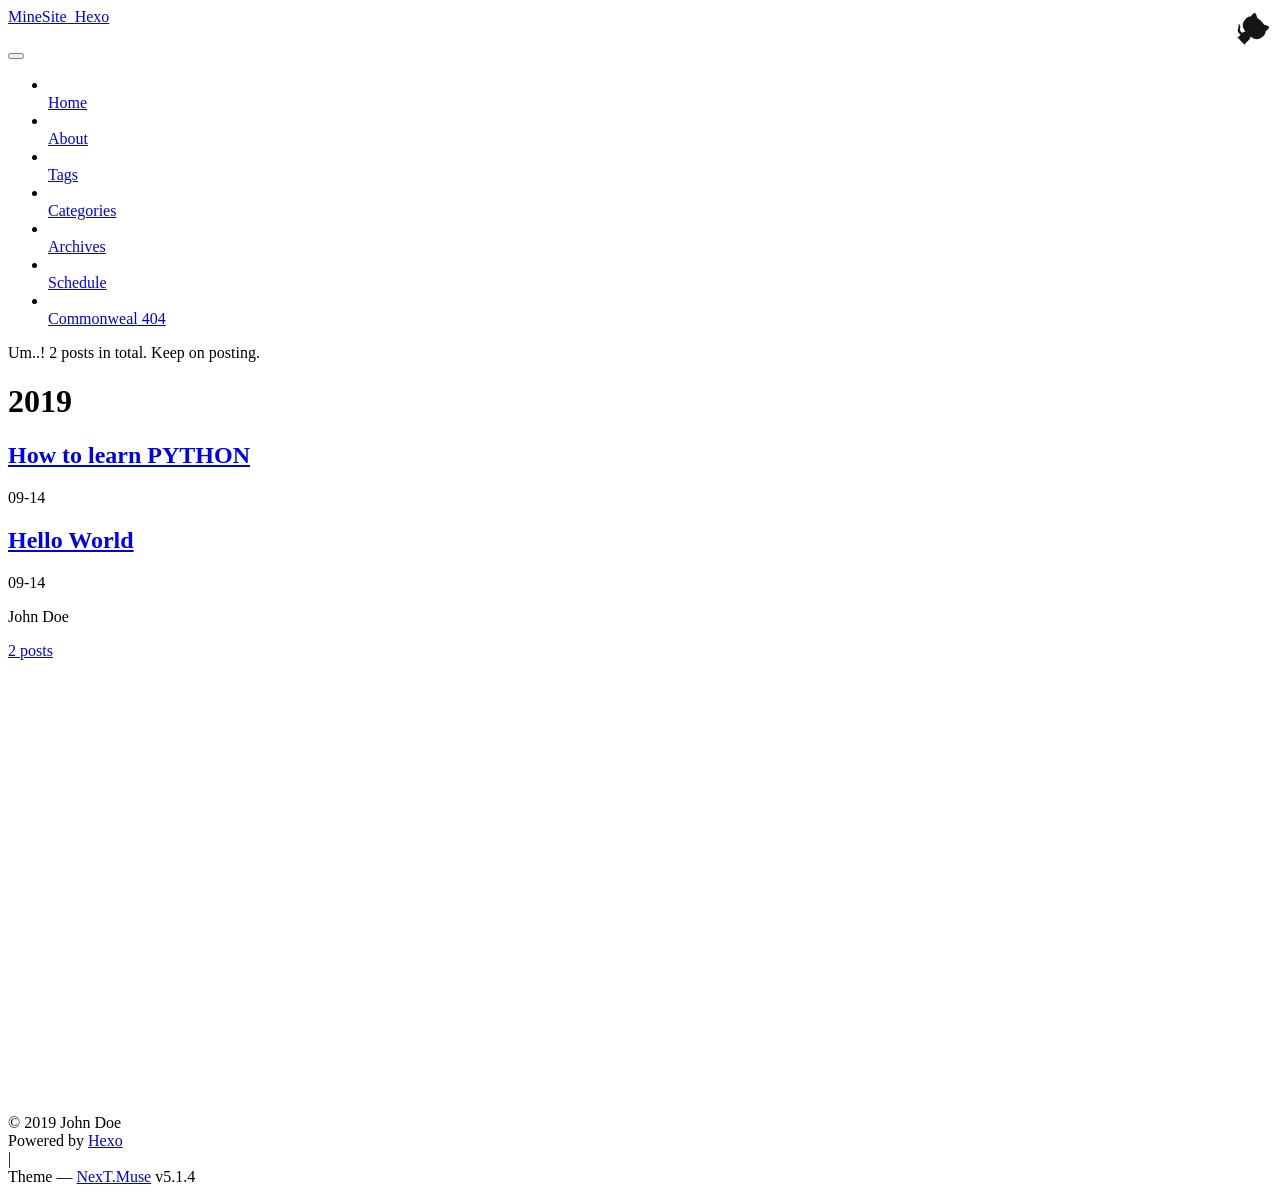
==== archives/index.html @ ee782e91 "Site updated: 2019-10-12 13:17:29" ====
<!DOCTYPE html>



  


<html class="theme-next muse use-motion" lang="en">
<head><meta name="generator" content="Hexo 3.9.0">
  <meta charset="UTF-8">
<meta http-equiv="X-UA-Compatible" content="IE=edge">
<meta name="viewport" content="width=device-width, initial-scale=1, maximum-scale=1">
<meta name="theme-color" content="#222">









<meta http-equiv="Cache-Control" content="no-transform">
<meta http-equiv="Cache-Control" content="no-siteapp">
















  
  
  <link href="/FarryNight.github.io/lib/fancybox/source/jquery.fancybox.css?v=2.1.5" rel="stylesheet" type="text/css">







<link href="/FarryNight.github.io/lib/font-awesome/css/font-awesome.min.css?v=4.6.2" rel="stylesheet" type="text/css">

<link href="/FarryNight.github.io/css/main.css?v=5.1.4" rel="stylesheet" type="text/css">


  <link rel="apple-touch-icon" sizes="180x180" href="/FarryNight.github.io/images/apple-touch-icon-next.png?v=5.1.4">


  <link rel="icon" type="image/png" sizes="32x32" href="/FarryNight.github.io/images/favicon-32x32-next.png?v=5.1.4">


  <link rel="icon" type="image/png" sizes="16x16" href="/FarryNight.github.io/images/favicon-16x16-next.png?v=5.1.4">


  <link rel="mask-icon" href="/FarryNight.github.io/images/logo.svg?v=5.1.4" color="#222">





  <meta name="keywords" content="Hexo, NexT">










<meta property="og:type" content="website">
<meta property="og:title" content="MineSite_Hexo">
<meta property="og:url" content="https://FarryNight.github.io/archives/index.html">
<meta property="og:site_name" content="MineSite_Hexo">
<meta property="og:locale" content="en">
<meta name="twitter:card" content="summary">
<meta name="twitter:title" content="MineSite_Hexo">



<script type="text/javascript" id="hexo.configurations">
  var NexT = window.NexT || {};
  var CONFIG = {
    root: '/FarryNight.github.io/',
    scheme: 'Muse',
    version: '5.1.4',
    sidebar: {"position":"left","display":"post","offset":12,"b2t":false,"scrollpercent":false,"onmobile":false},
    fancybox: true,
    tabs: true,
    motion: {"enable":true,"async":false,"transition":{"post_block":"fadeIn","post_header":"slideDownIn","post_body":"slideDownIn","coll_header":"slideLeftIn","sidebar":"slideUpIn"}},
    duoshuo: {
      userId: '0',
      author: 'Author'
    },
    algolia: {
      applicationID: '',
      apiKey: '',
      indexName: '',
      hits: {"per_page":10},
      labels: {"input_placeholder":"Search for Posts","hits_empty":"We didn't find any results for the search: ${query}","hits_stats":"${hits} results found in ${time} ms"}
    }
  };
</script>



  <link rel="canonical" href="https://FarryNight.github.io/archives/">





  <title>Archive | MineSite_Hexo</title>
  








</head>

<body itemscope itemtype="http://schema.org/WebPage" lang="en">

  
  
    
  

  <div class="container sidebar-position-left page-archive">
    <div class="headband"></div>
<a href="https://your-url" class="github-corner" aria-label="View source on GitHub"><svg width="80" height="80" viewbox="0 0 250 250" style="fill:#fff; color:#151513; position: absolute; top: 0; border: 0; right: 0;" aria-hidden="true"><path d="M0,0 L115,115 L130,115 L142,142 L250,250 L250,0 Z"/><path d="M128.3,109.0 C113.8,99.7 119.0,89.6 119.0,89.6 C122.0,82.7 120.5,78.6 120.5,78.6 C119.2,72.0 123.4,76.3 123.4,76.3 C127.3,80.9 125.5,87.3 125.5,87.3 C122.9,97.6 130.6,101.9 134.4,103.2" fill="currentColor" style="transform-origin: 130px 106px;" class="octo-arm"/><path d="M115.0,115.0 C114.9,115.1 118.7,116.5 119.8,115.4 L133.7,101.6 C136.9,99.2 139.9,98.4 142.2,98.6 C133.8,88.0 127.5,74.4 143.8,58.0 C148.5,53.4 154.0,51.2 159.7,51.0 C160.3,49.4 163.2,43.6 171.4,40.1 C171.4,40.1 176.1,42.5 178.8,56.2 C183.1,58.6 187.2,61.8 190.9,65.4 C194.5,69.0 197.7,73.2 200.1,77.6 C213.8,80.2 216.3,84.9 216.3,84.9 C212.7,93.1 206.9,96.0 205.4,96.6 C205.1,102.4 203.0,107.8 198.3,112.5 C181.9,128.9 168.3,122.5 157.7,114.1 C157.9,116.9 156.7,120.9 152.7,124.9 L141.0,136.5 C139.8,137.7 141.6,141.9 141.8,141.8 Z" fill="currentColor" class="octo-body"/></svg></a><style>.github-corner:hover .octo-arm{animation:octocat-wave 560ms ease-in-out}@keyframes octocat-wave{0%,100%{transform:rotate(0)}20%,60%{transform:rotate(-25deg)}40%,80%{transform:rotate(10deg)}}@media (max-width:500px){.github-corner:hover .octo-arm{animation:none}.github-corner .octo-arm{animation:octocat-wave 560ms ease-in-out}}</style>

    <header id="header" class="header" itemscope itemtype="http://schema.org/WPHeader">
      <div class="header-inner"><div class="site-brand-wrapper">
  <div class="site-meta ">
    

    <div class="custom-logo-site-title">
      <a href="/FarryNight.github.io/" class="brand" rel="start">
        <span class="logo-line-before"><i></i></span>
        <span class="site-title">MineSite_Hexo</span>
        <span class="logo-line-after"><i></i></span>
      </a>
    </div>
      
        <p class="site-subtitle"></p>
      
  </div>

  <div class="site-nav-toggle">
    <button>
      <span class="btn-bar"></span>
      <span class="btn-bar"></span>
      <span class="btn-bar"></span>
    </button>
  </div>
</div>

<nav class="site-nav">
  

  
    <ul id="menu" class="menu">
      
        
        <li class="menu-item menu-item-home">
          <a href="/FarryNight.github.io/" rel="section">
            
              <i class="menu-item-icon fa fa-fw fa-home //Deep"></i> <br>
            
            Home
          </a>
        </li>
      
        
        <li class="menu-item menu-item-about">
          <a href="/FarryNight.github.io/about/" rel="section">
            
              <i class="menu-item-icon fa fa-fw fa-user //Dark"></i> <br>
            
            About
          </a>
        </li>
      
        
        <li class="menu-item menu-item-tags">
          <a href="/FarryNight.github.io/tags/" rel="section">
            
              <i class="menu-item-icon fa fa-fw fa-tags //Fantastic"></i> <br>
            
            Tags
          </a>
        </li>
      
        
        <li class="menu-item menu-item-categories">
          <a href="/FarryNight.github.io/categories/" rel="section">
            
              <i class="menu-item-icon fa fa-fw fa-th"></i> <br>
            
            Categories
          </a>
        </li>
      
        
        <li class="menu-item menu-item-archives">
          <a href="/FarryNight.github.io/archives/" rel="section">
            
              <i class="menu-item-icon fa fa-fw fa-archive"></i> <br>
            
            Archives
          </a>
        </li>
      
        
        <li class="menu-item menu-item-schedule">
          <a href="/FarryNight.github.io/schedule/" rel="section">
            
              <i class="menu-item-icon fa fa-fw fa-calendar"></i> <br>
            
            Schedule
          </a>
        </li>
      
        
        <li class="menu-item menu-item-commonweal">
          <a href="/FarryNight.github.io/404/" rel="section">
            
              <i class="menu-item-icon fa fa-fw fa-heartbeat"></i> <br>
            
            Commonweal 404
          </a>
        </li>
      

      
    </ul>
  

  
</nav>



 </div>
    </header>

    <main id="main" class="main">
      <div class="main-inner">
        <div class="content-wrap">
          <div id="content" class="content">
            

  
  
  
  <div class="post-block archive">
    <div id="posts" class="posts-collapse">
      <span class="archive-move-on"></span>

      <span class="archive-page-counter">
        
        
        
          
        
        Um..! 2 posts in total. Keep on posting.
      </span>

      

        
        
        

        
          
          <div class="collection-title">
            <h1 class="archive-year" id="archive-year-2019">2019</h1>
          </div>
        
        

        

  <article class="post post-type-normal" itemscope itemtype="http://schema.org/Article">
    <header class="post-header">

      <h2 class="post-title">
        
            <a class="post-title-link" href="/FarryNight.github.io/2019/09/14/newpapername/" itemprop="url">
              
                <span itemprop="name">How to learn PYTHON</span>
              
            </a>
        
      </h2>

      <div class="post-meta">
        <time class="post-time" itemprop="dateCreated" datetime="2019-09-14T13:20:57+08:00" content="2019-09-14">
          09-14
        </time>
      </div>

    </header>
  </article>



      

        
        
        

        
        

        

  <article class="post post-type-normal" itemscope itemtype="http://schema.org/Article">
    <header class="post-header">

      <h2 class="post-title">
        
            <a class="post-title-link" href="/FarryNight.github.io/2019/09/14/hello-world/" itemprop="url">
              
                <span itemprop="name">Hello World</span>
              
            </a>
        
      </h2>

      <div class="post-meta">
        <time class="post-time" itemprop="dateCreated" datetime="2019-09-14T00:54:22+08:00" content="2019-09-14">
          09-14
        </time>
      </div>

    </header>
  </article>



      

    </div>
  </div>
  
  
  

  



          </div>
          


          

        </div>
        
          
  
  <div class="sidebar-toggle">
    <div class="sidebar-toggle-line-wrap">
      <span class="sidebar-toggle-line sidebar-toggle-line-first"></span>
      <span class="sidebar-toggle-line sidebar-toggle-line-middle"></span>
      <span class="sidebar-toggle-line sidebar-toggle-line-last"></span>
    </div>
  </div>

  <aside id="sidebar" class="sidebar">
    
    <div class="sidebar-inner">

      

      

      <section class="site-overview-wrap sidebar-panel sidebar-panel-active">
        <div class="site-overview">
          <div class="site-author motion-element" itemprop="author" itemscope itemtype="http://schema.org/Person">
            
              <p class="site-author-name" itemprop="name">John Doe</p>
              <p class="site-description motion-element" itemprop="description"></p>
          </div>

          <nav class="site-state motion-element">

            
              <div class="site-state-item site-state-posts">
              
                <a href="/FarryNight.github.io/archives/">
              
                  <span class="site-state-item-count">2</span>
                  <span class="site-state-item-name">posts</span>
                </a>
              </div>
            

            

            

          </nav>

          

          

          
          

          
          

          <div id="MusicCloudeMusic">
	<iframe frameborder="no" border="0" marginwidth="0" marginheight="0" width="330" height="450" src="//music.163.com/outchain/player?type=1&id=35297411&auto=1&height=430"></iframe>
        </div>
      </div></section>

      

      

    </div>
  </aside>


        
      </div>
    </main>

    <footer id="footer" class="footer">
      <div class="footer-inner">
        <div class="copyright">&copy; <span itemprop="copyrightYear">2019</span>
  <span class="with-love">
    <i class="fa fa-user"></i>
  </span>
  <span class="author" itemprop="copyrightHolder">John Doe</span>

  
</div>


  <div class="powered-by">Powered by <a class="theme-link" target="_blank" href="https://hexo.io">Hexo</a></div>



  <span class="post-meta-divider">|</span>



  <div class="theme-info">Theme &mdash; <a class="theme-link" target="_blank" href="https://github.com/iissnan/hexo-theme-next">NexT.Muse</a> v5.1.4</div>




        







        
      </div>
    </footer>

    
      <div class="back-to-top">
        <i class="fa fa-arrow-up"></i>
        
      </div>
    

    

  </div>

  

<script type="text/javascript">
  if (Object.prototype.toString.call(window.Promise) !== '[object Function]') {
    window.Promise = null;
  }
</script>









  


  











  
  
    <script type="text/javascript" src="/FarryNight.github.io/lib/jquery/index.js?v=2.1.3"></script>
  

  
  
    <script type="text/javascript" src="/FarryNight.github.io/lib/fastclick/lib/fastclick.min.js?v=1.0.6"></script>
  

  
  
    <script type="text/javascript" src="/FarryNight.github.io/lib/jquery_lazyload/jquery.lazyload.js?v=1.9.7"></script>
  

  
  
    <script type="text/javascript" src="/FarryNight.github.io/lib/velocity/velocity.min.js?v=1.2.1"></script>
  

  
  
    <script type="text/javascript" src="/FarryNight.github.io/lib/velocity/velocity.ui.min.js?v=1.2.1"></script>
  

  
  
    <script type="text/javascript" src="/FarryNight.github.io/lib/fancybox/source/jquery.fancybox.pack.js?v=2.1.5"></script>
  

  
  
    <script type="text/javascript" src="/FarryNight.github.io/lib/canvas-nest/canvas-nest.min.js"></script>
  


  


  <script type="text/javascript" src="/FarryNight.github.io/js/src/utils.js?v=5.1.4"></script>

  <script type="text/javascript" src="/FarryNight.github.io/js/src/motion.js?v=5.1.4"></script>



  
  

  

  


  <script type="text/javascript" src="/FarryNight.github.io/js/src/bootstrap.js?v=5.1.4"></script>



  


  




	





  





  












  





  

  

  

  
  

  

  

  

<script src="/FarryNight.github.io/live2dw/lib/L2Dwidget.min.js?094cbace49a39548bed64abff5988b05"></script><script>L2Dwidget.init({"pluginRootPath":"live2dw/","pluginJsPath":"lib/","pluginModelPath":"assets/","tagMode":false,"log":false,"model":{"jsonPath":"/FarryNight.github.io/live2dw/assets/z16.model.json"},"display":{"position":"left","width":150,"height":300},"mobile":{"show":true},"react":{"opacity":0.7}});</script></body>
</html>
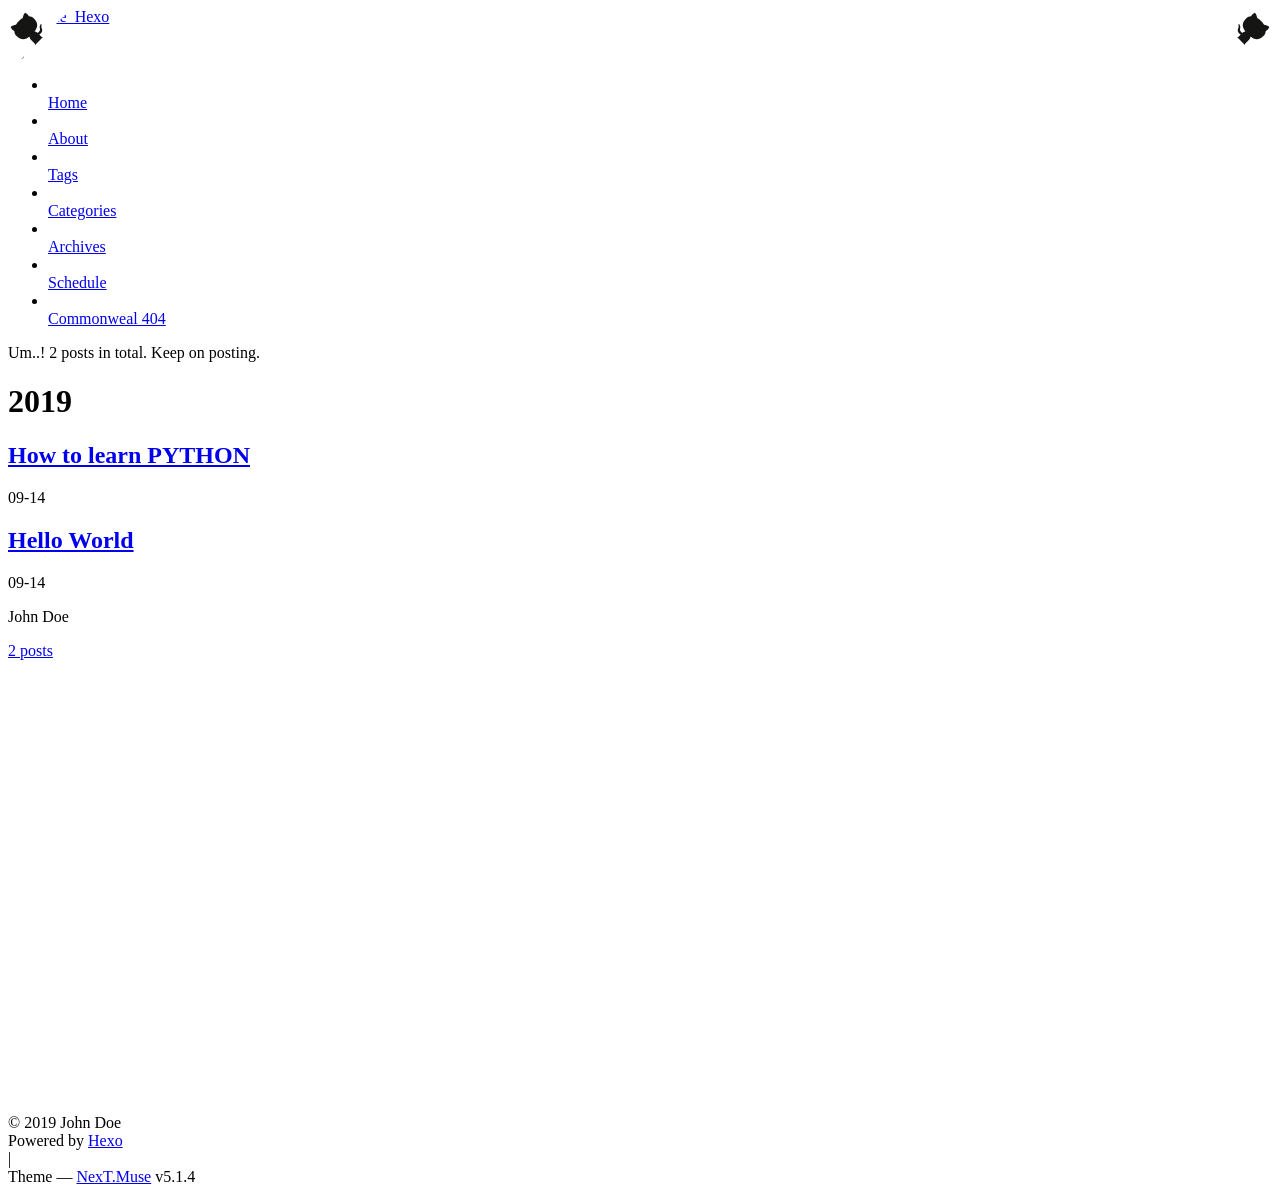
==== commit eaac2225: "Site updated: 2019-10-12 13:50:21" ====
--- a/archives/index.html
+++ b/archives/index.html
@@ -13,6 +13,13 @@
 <meta name="theme-color" content="#222">
 
 
+
+  
+  
+    
+    
+  <script src="/FarryNight.github.io/lib/pace/pace.min.js?v=1.0.2"></script>
+  <link href="/FarryNight.github.io/lib/pace/pace-theme-minimal.min.css?v=1.0.2" rel="stylesheet">
 
 
 
@@ -144,6 +151,8 @@
     <div class="headband"></div>
 <a href="https://your-url" class="github-corner" aria-label="View source on GitHub"><svg width="80" height="80" viewbox="0 0 250 250" style="fill:#fff; color:#151513; position: absolute; top: 0; border: 0; right: 0;" aria-hidden="true"><path d="M0,0 L115,115 L130,115 L142,142 L250,250 L250,0 Z"/><path d="M128.3,109.0 C113.8,99.7 119.0,89.6 119.0,89.6 C122.0,82.7 120.5,78.6 120.5,78.6 C119.2,72.0 123.4,76.3 123.4,76.3 C127.3,80.9 125.5,87.3 125.5,87.3 C122.9,97.6 130.6,101.9 134.4,103.2" fill="currentColor" style="transform-origin: 130px 106px;" class="octo-arm"/><path d="M115.0,115.0 C114.9,115.1 118.7,116.5 119.8,115.4 L133.7,101.6 C136.9,99.2 139.9,98.4 142.2,98.6 C133.8,88.0 127.5,74.4 143.8,58.0 C148.5,53.4 154.0,51.2 159.7,51.0 C160.3,49.4 163.2,43.6 171.4,40.1 C171.4,40.1 176.1,42.5 178.8,56.2 C183.1,58.6 187.2,61.8 190.9,65.4 C194.5,69.0 197.7,73.2 200.1,77.6 C213.8,80.2 216.3,84.9 216.3,84.9 C212.7,93.1 206.9,96.0 205.4,96.6 C205.1,102.4 203.0,107.8 198.3,112.5 C181.9,128.9 168.3,122.5 157.7,114.1 C157.9,116.9 156.7,120.9 152.7,124.9 L141.0,136.5 C139.8,137.7 141.6,141.9 141.8,141.8 Z" fill="currentColor" class="octo-body"/></svg></a><style>.github-corner:hover .octo-arm{animation:octocat-wave 560ms ease-in-out}@keyframes octocat-wave{0%,100%{transform:rotate(0)}20%,60%{transform:rotate(-25deg)}40%,80%{transform:rotate(10deg)}}@media (max-width:500px){.github-corner:hover .octo-arm{animation:none}.github-corner .octo-arm{animation:octocat-wave 560ms ease-in-out}}</style>
 
+<a href="https://your-url" class="github-corner" aria-label="View source on GitHub"><svg width="80" height="80" viewbox="0 0 250 250" style="fill:#fff; color:#151513; position: absolute; top: 0; border: 0; left: 0; transform: scale(-1, 1);" aria-hidden="true"><path d="M0,0 L115,115 L130,115 L142,142 L250,250 L250,0 Z"/><path d="M128.3,109.0 C113.8,99.7 119.0,89.6 119.0,89.6 C122.0,82.7 120.5,78.6 120.5,78.6 C119.2,72.0 123.4,76.3 123.4,76.3 C127.3,80.9 125.5,87.3 125.5,87.3 C122.9,97.6 130.6,101.9 134.4,103.2" fill="currentColor" style="transform-origin: 130px 106px;" class="octo-arm"/><path d="M115.0,115.0 C114.9,115.1 118.7,116.5 119.8,115.4 L133.7,101.6 C136.9,99.2 139.9,98.4 142.2,98.6 C133.8,88.0 127.5,74.4 143.8,58.0 C148.5,53.4 154.0,51.2 159.7,51.0 C160.3,49.4 163.2,43.6 171.4,40.1 C171.4,40.1 176.1,42.5 178.8,56.2 C183.1,58.6 187.2,61.8 190.9,65.4 C194.5,69.0 197.7,73.2 200.1,77.6 C213.8,80.2 216.3,84.9 216.3,84.9 C212.7,93.1 206.9,96.0 205.4,96.6 C205.1,102.4 203.0,107.8 198.3,112.5 C181.9,128.9 168.3,122.5 157.7,114.1 C157.9,116.9 156.7,120.9 152.7,124.9 L141.0,136.5 C139.8,137.7 141.6,141.9 141.8,141.8 Z" fill="currentColor" class="octo-body"/></svg></a><style>.github-corner:hover .octo-arm{animation:octocat-wave 560ms ease-in-out}@keyframes octocat-wave{0%,100%{transform:rotate(0)}20%,60%{transform:rotate(-25deg)}40%,80%{transform:rotate(10deg)}}@media (max-width:500px){.github-corner:hover .octo-arm{animation:none}.github-corner .octo-arm{animation:octocat-wave 560ms ease-in-out}}</style>
+
     <header id="header" class="header" itemscope itemtype="http://schema.org/WPHeader">
       <div class="header-inner"><div class="site-brand-wrapper">
   <div class="site-meta ">
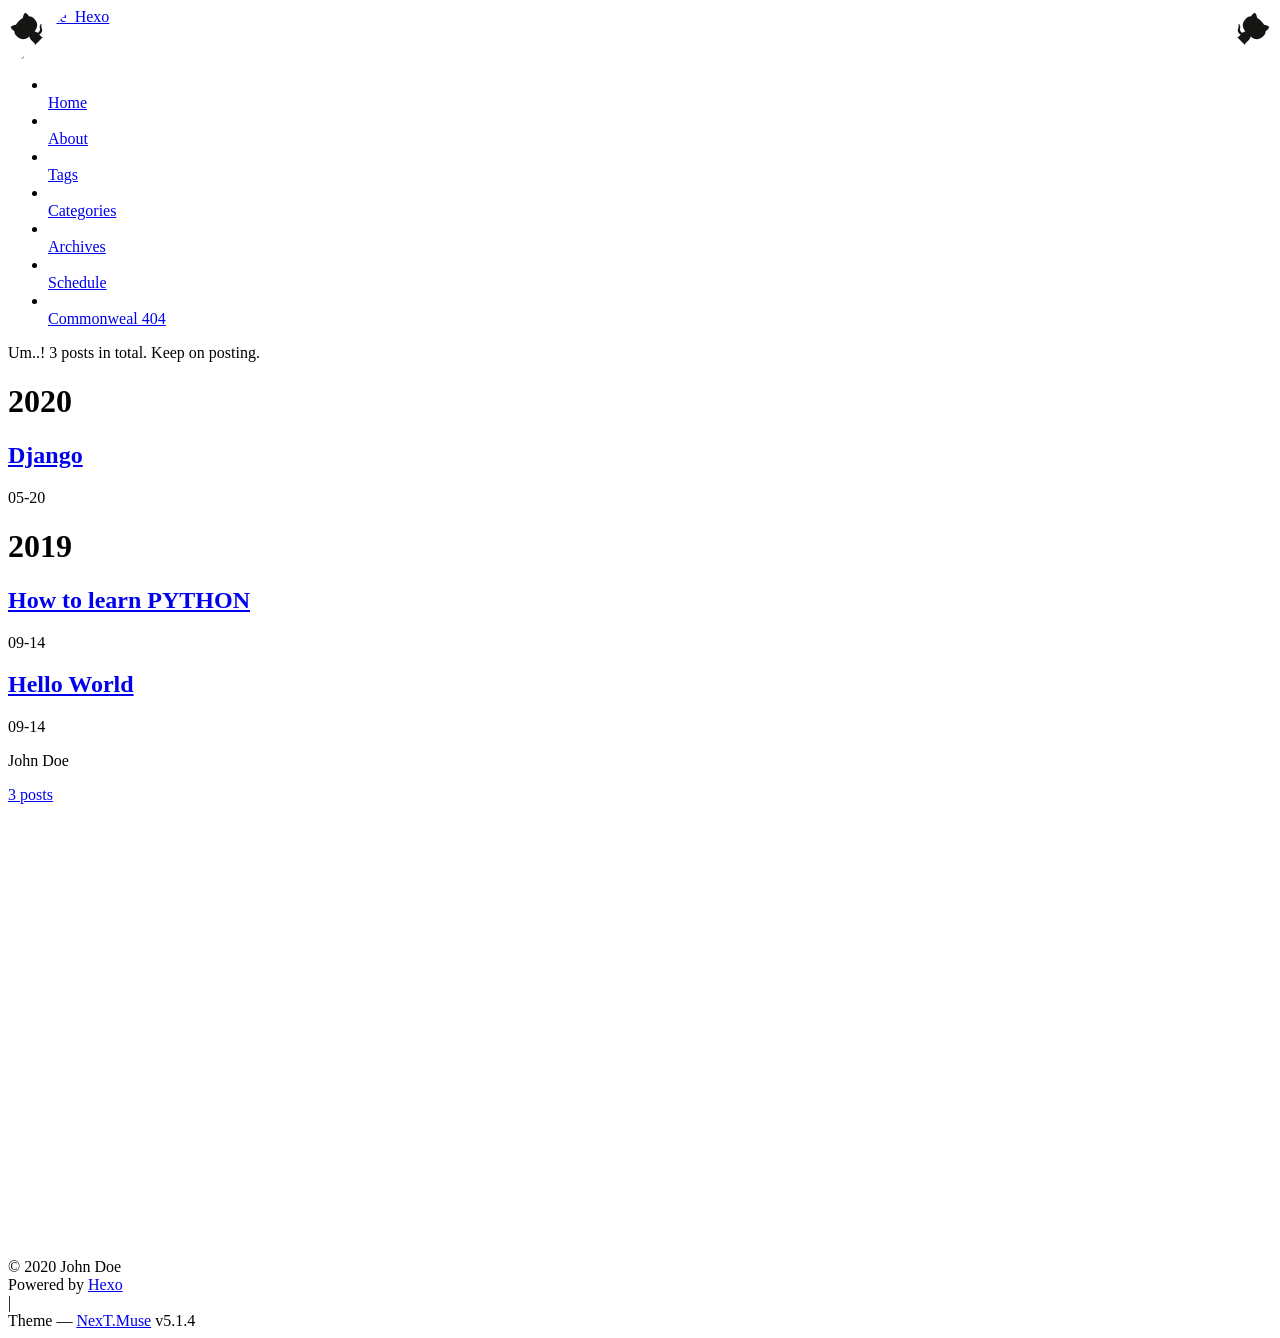
==== commit 8958e101: "Site updated: 2020-05-20 23:14:56" ====
--- a/archives/index.html
+++ b/archives/index.html
@@ -287,8 +287,48 @@
         
           
         
-        Um..! 2 posts in total. Keep on posting.
+        Um..! 3 posts in total. Keep on posting.
       </span>
+
+      
+
+        
+        
+        
+
+        
+          
+          <div class="collection-title">
+            <h1 class="archive-year" id="archive-year-2020">2020</h1>
+          </div>
+        
+        
+
+        
+
+  <article class="post post-type-normal" itemscope itemtype="http://schema.org/Article">
+    <header class="post-header">
+
+      <h2 class="post-title">
+        
+            <a class="post-title-link" href="/FarryNight.github.io/2020/05/20/Django/" itemprop="url">
+              
+                <span itemprop="name">Django</span>
+              
+            </a>
+        
+      </h2>
+
+      <div class="post-meta">
+        <time class="post-time" itemprop="dateCreated" datetime="2020-05-20T23:09:51+08:00" content="2020-05-20">
+          05-20
+        </time>
+      </div>
+
+    </header>
+  </article>
+
+
 
       
 
@@ -418,7 +458,7 @@
               
                 <a href="/FarryNight.github.io/archives/">
               
-                  <span class="site-state-item-count">2</span>
+                  <span class="site-state-item-count">3</span>
                   <span class="site-state-item-name">posts</span>
                 </a>
               </div>
@@ -459,7 +499,7 @@
 
     <footer id="footer" class="footer">
       <div class="footer-inner">
-        <div class="copyright">&copy; <span itemprop="copyrightYear">2019</span>
+        <div class="copyright">&copy; <span itemprop="copyrightYear">2020</span>
   <span class="with-love">
     <i class="fa fa-user"></i>
   </span>
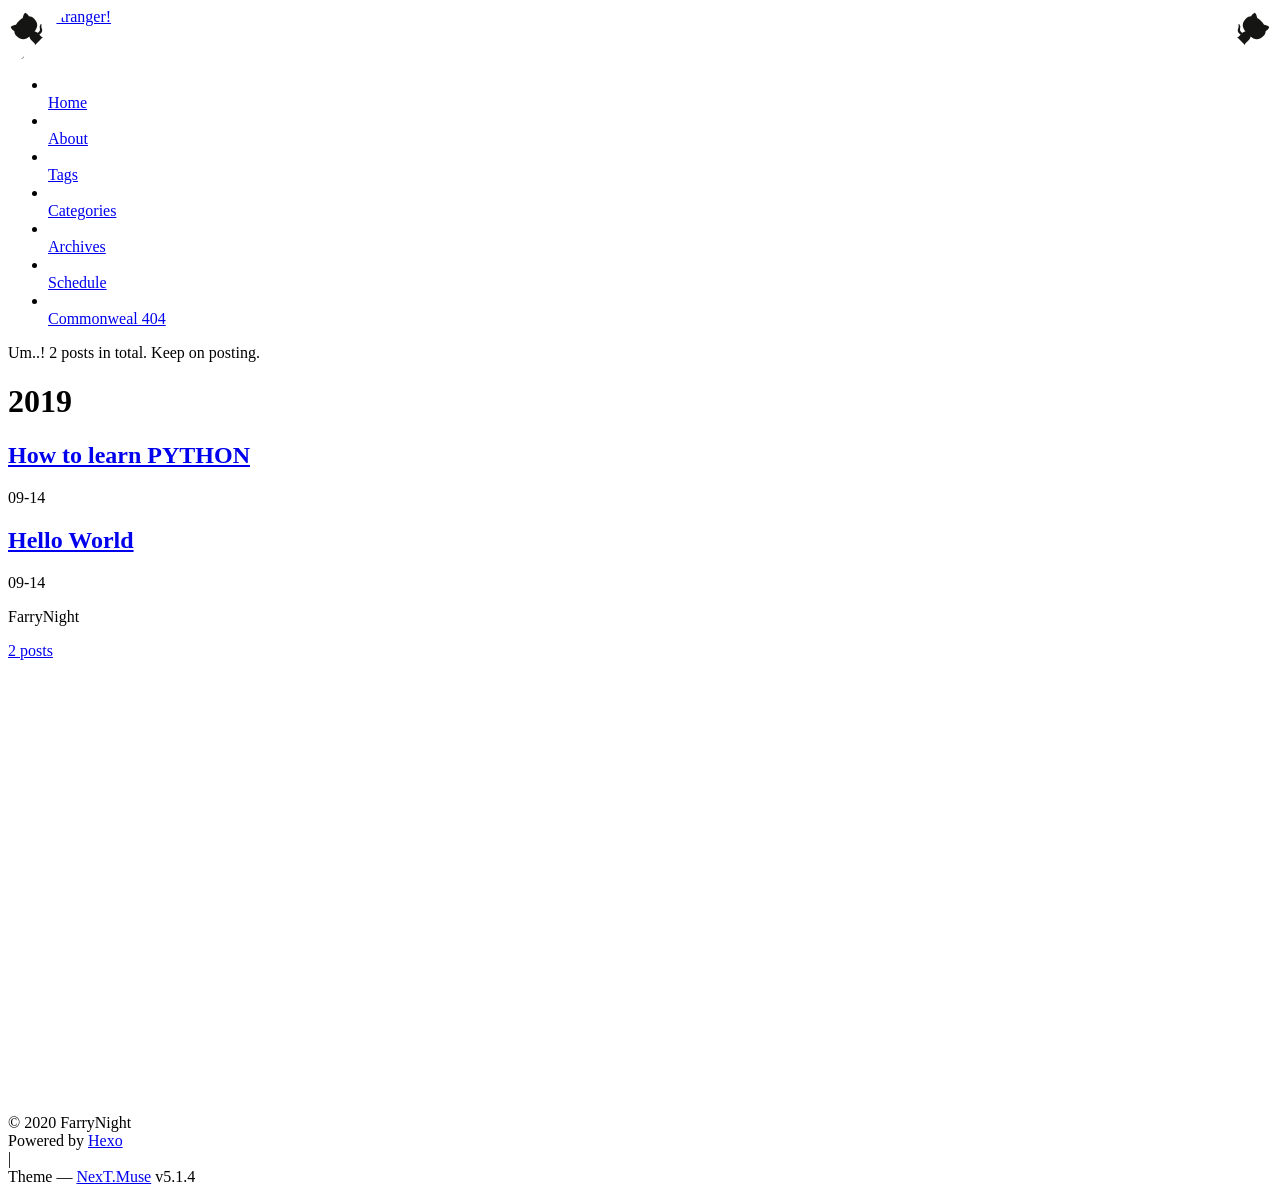
==== commit b0612ad1: "Site updated: 2020-05-24 16:01:53" ====
--- a/archives/index.html
+++ b/archives/index.html
@@ -18,8 +18,8 @@
   
     
     
-  <script src="/FarryNight.github.io/lib/pace/pace.min.js?v=1.0.2"></script>
-  <link href="/FarryNight.github.io/lib/pace/pace-theme-minimal.min.css?v=1.0.2" rel="stylesheet">
+  <script src="FarryNight.github.io/lib/pace/pace.min.js?v=1.0.2"></script>
+  <link href="FarryNight.github.io/lib/pace/pace-theme-minimal.min.css?v=1.0.2" rel="stylesheet">
 
 
 
@@ -47,29 +47,29 @@
 
   
   
-  <link href="/FarryNight.github.io/lib/fancybox/source/jquery.fancybox.css?v=2.1.5" rel="stylesheet" type="text/css">
-
-
-
-
-
-
-
-<link href="/FarryNight.github.io/lib/font-awesome/css/font-awesome.min.css?v=4.6.2" rel="stylesheet" type="text/css">
-
-<link href="/FarryNight.github.io/css/main.css?v=5.1.4" rel="stylesheet" type="text/css">
-
-
-  <link rel="apple-touch-icon" sizes="180x180" href="/FarryNight.github.io/images/apple-touch-icon-next.png?v=5.1.4">
-
-
-  <link rel="icon" type="image/png" sizes="32x32" href="/FarryNight.github.io/images/favicon-32x32-next.png?v=5.1.4">
-
-
-  <link rel="icon" type="image/png" sizes="16x16" href="/FarryNight.github.io/images/favicon-16x16-next.png?v=5.1.4">
-
-
-  <link rel="mask-icon" href="/FarryNight.github.io/images/logo.svg?v=5.1.4" color="#222">
+  <link href="FarryNight.github.io/lib/fancybox/source/jquery.fancybox.css?v=2.1.5" rel="stylesheet" type="text/css">
+
+
+
+
+
+
+
+<link href="FarryNight.github.io/lib/font-awesome/css/font-awesome.min.css?v=4.6.2" rel="stylesheet" type="text/css">
+
+<link href="FarryNight.github.io/css/main.css?v=5.1.4" rel="stylesheet" type="text/css">
+
+
+  <link rel="apple-touch-icon" sizes="180x180" href="FarryNight.github.io/images/apple-touch-icon-next.png?v=5.1.4">
+
+
+  <link rel="icon" type="image/png" sizes="32x32" href="FarryNight.github.io/images/favicon-32x32-next.png?v=5.1.4">
+
+
+  <link rel="icon" type="image/png" sizes="16x16" href="FarryNight.github.io/images/favicon-16x16-next.png?v=5.1.4">
+
+
+  <link rel="mask-icon" href="FarryNight.github.io/images/logo.svg?v=5.1.4" color="#222">
 
 
 
@@ -87,19 +87,19 @@
 
 
 <meta property="og:type" content="website">
-<meta property="og:title" content="MineSite_Hexo">
+<meta property="og:title" content="Hello, Stranger!">
 <meta property="og:url" content="https://FarryNight.github.io/archives/index.html">
-<meta property="og:site_name" content="MineSite_Hexo">
+<meta property="og:site_name" content="Hello, Stranger!">
 <meta property="og:locale" content="en">
 <meta name="twitter:card" content="summary">
-<meta name="twitter:title" content="MineSite_Hexo">
+<meta name="twitter:title" content="Hello, Stranger!">
 
 
 
 <script type="text/javascript" id="hexo.configurations">
   var NexT = window.NexT || {};
   var CONFIG = {
-    root: '/FarryNight.github.io/',
+    root: 'FarryNight.github.io/',
     scheme: 'Muse',
     version: '5.1.4',
     sidebar: {"position":"left","display":"post","offset":12,"b2t":false,"scrollpercent":false,"onmobile":false},
@@ -128,7 +128,7 @@
 
 
 
-  <title>Archive | MineSite_Hexo</title>
+  <title>Archive | Hello, Stranger!</title>
   
 
 
@@ -159,9 +159,9 @@
     
 
     <div class="custom-logo-site-title">
-      <a href="/FarryNight.github.io/" class="brand" rel="start">
+      <a href="FarryNight.github.io/" class="brand" rel="start">
         <span class="logo-line-before"><i></i></span>
-        <span class="site-title">MineSite_Hexo</span>
+        <span class="site-title">Hello, Stranger!</span>
         <span class="logo-line-after"><i></i></span>
       </a>
     </div>
@@ -187,7 +187,7 @@
       
         
         <li class="menu-item menu-item-home">
-          <a href="/FarryNight.github.io/" rel="section">
+          <a href="FarryNight.github.io/" rel="section">
             
               <i class="menu-item-icon fa fa-fw fa-home //Deep"></i> <br>
             
@@ -197,7 +197,7 @@
       
         
         <li class="menu-item menu-item-about">
-          <a href="/FarryNight.github.io/about/" rel="section">
+          <a href="FarryNight.github.io/about/" rel="section">
             
               <i class="menu-item-icon fa fa-fw fa-user //Dark"></i> <br>
             
@@ -207,7 +207,7 @@
       
         
         <li class="menu-item menu-item-tags">
-          <a href="/FarryNight.github.io/tags/" rel="section">
+          <a href="FarryNight.github.io/tags/" rel="section">
             
               <i class="menu-item-icon fa fa-fw fa-tags //Fantastic"></i> <br>
             
@@ -217,7 +217,7 @@
       
         
         <li class="menu-item menu-item-categories">
-          <a href="/FarryNight.github.io/categories/" rel="section">
+          <a href="FarryNight.github.io/categories/" rel="section">
             
               <i class="menu-item-icon fa fa-fw fa-th"></i> <br>
             
@@ -227,7 +227,7 @@
       
         
         <li class="menu-item menu-item-archives">
-          <a href="/FarryNight.github.io/archives/" rel="section">
+          <a href="FarryNight.github.io/archives/" rel="section">
             
               <i class="menu-item-icon fa fa-fw fa-archive"></i> <br>
             
@@ -237,7 +237,7 @@
       
         
         <li class="menu-item menu-item-schedule">
-          <a href="/FarryNight.github.io/schedule/" rel="section">
+          <a href="FarryNight.github.io/schedule/" rel="section">
             
               <i class="menu-item-icon fa fa-fw fa-calendar"></i> <br>
             
@@ -247,7 +247,7 @@
       
         
         <li class="menu-item menu-item-commonweal">
-          <a href="/FarryNight.github.io/404/" rel="section">
+          <a href="FarryNight.github.io/404/" rel="section">
             
               <i class="menu-item-icon fa fa-fw fa-heartbeat"></i> <br>
             
@@ -287,48 +287,8 @@
         
           
         
-        Um..! 3 posts in total. Keep on posting.
+        Um..! 2 posts in total. Keep on posting.
       </span>
-
-      
-
-        
-        
-        
-
-        
-          
-          <div class="collection-title">
-            <h1 class="archive-year" id="archive-year-2020">2020</h1>
-          </div>
-        
-        
-
-        
-
-  <article class="post post-type-normal" itemscope itemtype="http://schema.org/Article">
-    <header class="post-header">
-
-      <h2 class="post-title">
-        
-            <a class="post-title-link" href="/FarryNight.github.io/2020/05/20/Django/" itemprop="url">
-              
-                <span itemprop="name">Django</span>
-              
-            </a>
-        
-      </h2>
-
-      <div class="post-meta">
-        <time class="post-time" itemprop="dateCreated" datetime="2020-05-20T23:09:51+08:00" content="2020-05-20">
-          05-20
-        </time>
-      </div>
-
-    </header>
-  </article>
-
-
 
       
 
@@ -351,7 +311,7 @@
 
       <h2 class="post-title">
         
-            <a class="post-title-link" href="/FarryNight.github.io/2019/09/14/newpapername/" itemprop="url">
+            <a class="post-title-link" href="FarryNight.github.io/2019/09/14/newpapername/" itemprop="url">
               
                 <span itemprop="name">How to learn PYTHON</span>
               
@@ -386,7 +346,7 @@
 
       <h2 class="post-title">
         
-            <a class="post-title-link" href="/FarryNight.github.io/2019/09/14/hello-world/" itemprop="url">
+            <a class="post-title-link" href="FarryNight.github.io/2019/09/14/hello-world/" itemprop="url">
               
                 <span itemprop="name">Hello World</span>
               
@@ -447,7 +407,7 @@
         <div class="site-overview">
           <div class="site-author motion-element" itemprop="author" itemscope itemtype="http://schema.org/Person">
             
-              <p class="site-author-name" itemprop="name">John Doe</p>
+              <p class="site-author-name" itemprop="name">FarryNight</p>
               <p class="site-description motion-element" itemprop="description"></p>
           </div>
 
@@ -456,9 +416,9 @@
             
               <div class="site-state-item site-state-posts">
               
-                <a href="/FarryNight.github.io/archives/">
+                <a href="FarryNight.github.io/archives/">
               
-                  <span class="site-state-item-count">3</span>
+                  <span class="site-state-item-count">2</span>
                   <span class="site-state-item-name">posts</span>
                 </a>
               </div>
@@ -503,7 +463,7 @@
   <span class="with-love">
     <i class="fa fa-user"></i>
   </span>
-  <span class="author" itemprop="copyrightHolder">John Doe</span>
+  <span class="author" itemprop="copyrightHolder">FarryNight</span>
 
   
 </div>
@@ -578,58 +538,58 @@
 
   
   
-    <script type="text/javascript" src="/FarryNight.github.io/lib/jquery/index.js?v=2.1.3"></script>
-  
-
-  
-  
-    <script type="text/javascript" src="/FarryNight.github.io/lib/fastclick/lib/fastclick.min.js?v=1.0.6"></script>
-  
-
-  
-  
-    <script type="text/javascript" src="/FarryNight.github.io/lib/jquery_lazyload/jquery.lazyload.js?v=1.9.7"></script>
-  
-
-  
-  
-    <script type="text/javascript" src="/FarryNight.github.io/lib/velocity/velocity.min.js?v=1.2.1"></script>
-  
-
-  
-  
-    <script type="text/javascript" src="/FarryNight.github.io/lib/velocity/velocity.ui.min.js?v=1.2.1"></script>
-  
-
-  
-  
-    <script type="text/javascript" src="/FarryNight.github.io/lib/fancybox/source/jquery.fancybox.pack.js?v=2.1.5"></script>
-  
-
-  
-  
-    <script type="text/javascript" src="/FarryNight.github.io/lib/canvas-nest/canvas-nest.min.js"></script>
-  
-
-
-  
-
-
-  <script type="text/javascript" src="/FarryNight.github.io/js/src/utils.js?v=5.1.4"></script>
-
-  <script type="text/javascript" src="/FarryNight.github.io/js/src/motion.js?v=5.1.4"></script>
-
-
-
-  
-  
-
-  
-
-  
-
-
-  <script type="text/javascript" src="/FarryNight.github.io/js/src/bootstrap.js?v=5.1.4"></script>
+    <script type="text/javascript" src="FarryNight.github.io/lib/jquery/index.js?v=2.1.3"></script>
+  
+
+  
+  
+    <script type="text/javascript" src="FarryNight.github.io/lib/fastclick/lib/fastclick.min.js?v=1.0.6"></script>
+  
+
+  
+  
+    <script type="text/javascript" src="FarryNight.github.io/lib/jquery_lazyload/jquery.lazyload.js?v=1.9.7"></script>
+  
+
+  
+  
+    <script type="text/javascript" src="FarryNight.github.io/lib/velocity/velocity.min.js?v=1.2.1"></script>
+  
+
+  
+  
+    <script type="text/javascript" src="FarryNight.github.io/lib/velocity/velocity.ui.min.js?v=1.2.1"></script>
+  
+
+  
+  
+    <script type="text/javascript" src="FarryNight.github.io/lib/fancybox/source/jquery.fancybox.pack.js?v=2.1.5"></script>
+  
+
+  
+  
+    <script type="text/javascript" src="FarryNight.github.io/lib/canvas-nest/canvas-nest.min.js"></script>
+  
+
+
+  
+
+
+  <script type="text/javascript" src="FarryNight.github.io/js/src/utils.js?v=5.1.4"></script>
+
+  <script type="text/javascript" src="FarryNight.github.io/js/src/motion.js?v=5.1.4"></script>
+
+
+
+  
+  
+
+  
+
+  
+
+
+  <script type="text/javascript" src="FarryNight.github.io/js/src/bootstrap.js?v=5.1.4"></script>
 
 
 
@@ -687,5 +647,5 @@
 
   
 
-<script src="/FarryNight.github.io/live2dw/lib/L2Dwidget.min.js?094cbace49a39548bed64abff5988b05"></script><script>L2Dwidget.init({"pluginRootPath":"live2dw/","pluginJsPath":"lib/","pluginModelPath":"assets/","tagMode":false,"log":false,"model":{"jsonPath":"/FarryNight.github.io/live2dw/assets/z16.model.json"},"display":{"position":"left","width":150,"height":300},"mobile":{"show":true},"react":{"opacity":0.7}});</script></body>
+<script src="FarryNight.github.io/live2dw/lib/L2Dwidget.min.js?094cbace49a39548bed64abff5988b05"></script><script>L2Dwidget.init({"pluginRootPath":"live2dw/","pluginJsPath":"lib/","pluginModelPath":"assets/","tagMode":false,"log":false,"model":{"jsonPath":"FarryNight.github.io/live2dw/assets/z16.model.json"},"display":{"position":"left","width":150,"height":300},"mobile":{"show":true},"react":{"opacity":0.7}});</script></body>
 </html>
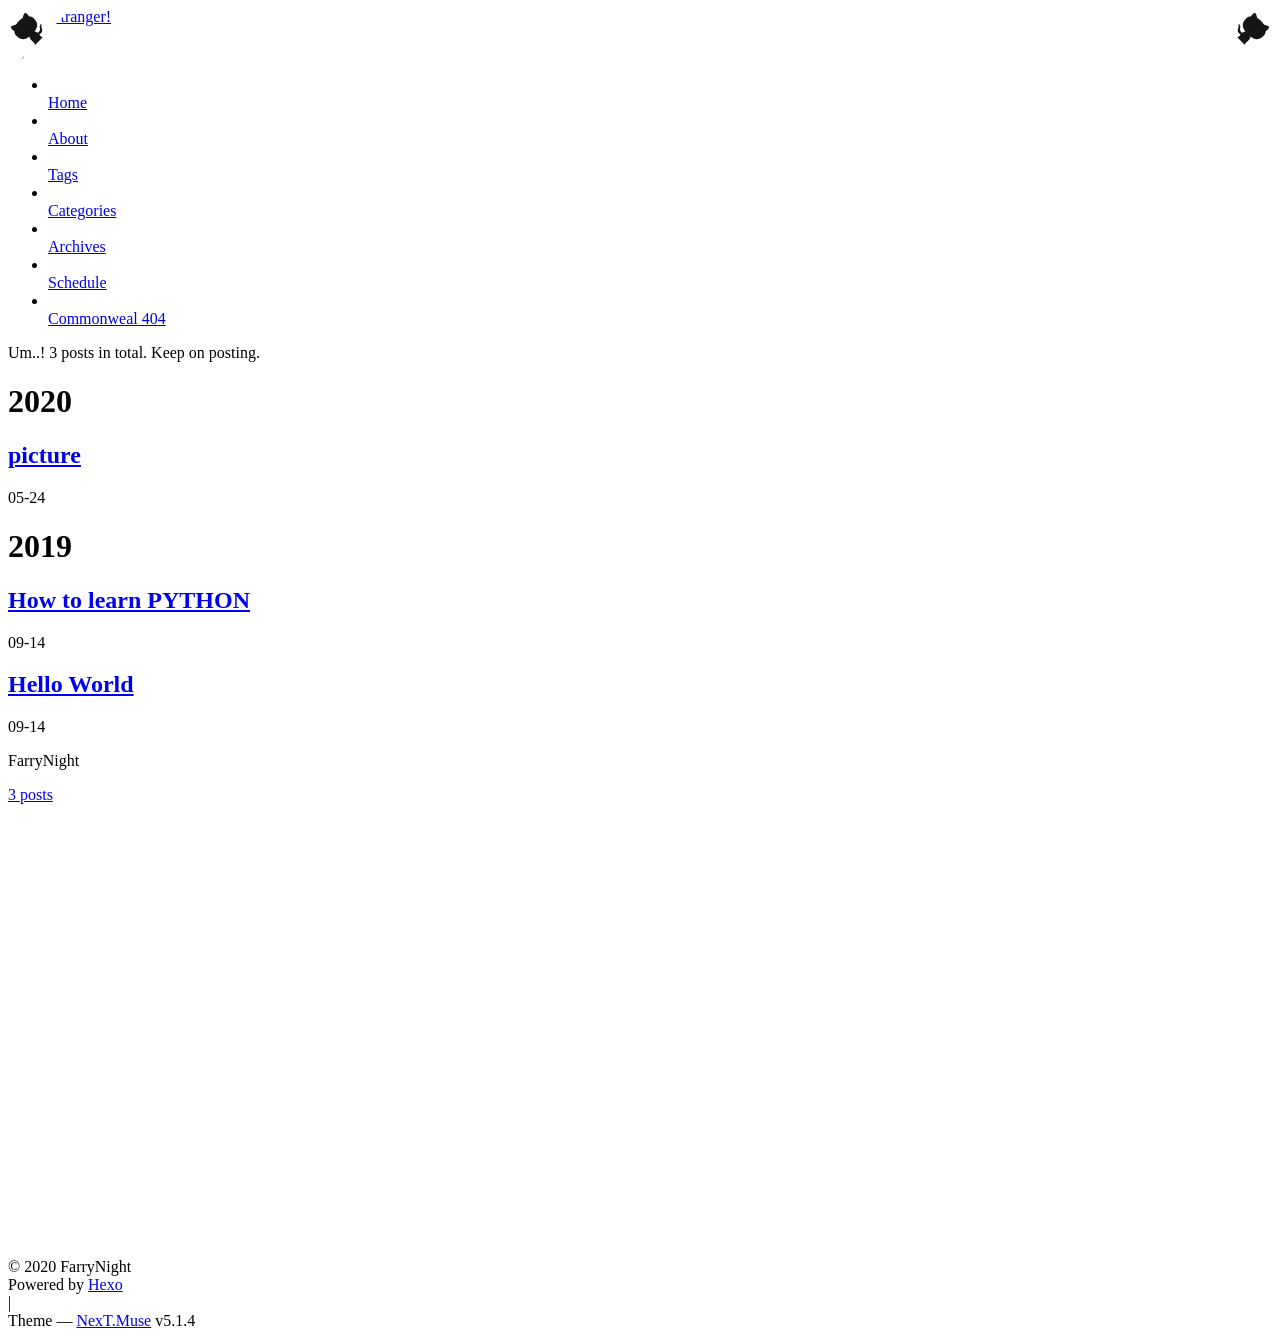
==== commit c24ad1b0: "Site updated: 2020-05-24 16:39:56" ====
--- a/archives/index.html
+++ b/archives/index.html
@@ -18,8 +18,8 @@
   
     
     
-  <script src="FarryNight.github.io/lib/pace/pace.min.js?v=1.0.2"></script>
-  <link href="FarryNight.github.io/lib/pace/pace-theme-minimal.min.css?v=1.0.2" rel="stylesheet">
+  <script src="/FarryNight.github.io/lib/pace/pace.min.js?v=1.0.2"></script>
+  <link href="/FarryNight.github.io/lib/pace/pace-theme-minimal.min.css?v=1.0.2" rel="stylesheet">
 
 
 
@@ -47,29 +47,29 @@
 
   
   
-  <link href="FarryNight.github.io/lib/fancybox/source/jquery.fancybox.css?v=2.1.5" rel="stylesheet" type="text/css">
-
-
-
-
-
-
-
-<link href="FarryNight.github.io/lib/font-awesome/css/font-awesome.min.css?v=4.6.2" rel="stylesheet" type="text/css">
-
-<link href="FarryNight.github.io/css/main.css?v=5.1.4" rel="stylesheet" type="text/css">
-
-
-  <link rel="apple-touch-icon" sizes="180x180" href="FarryNight.github.io/images/apple-touch-icon-next.png?v=5.1.4">
-
-
-  <link rel="icon" type="image/png" sizes="32x32" href="FarryNight.github.io/images/favicon-32x32-next.png?v=5.1.4">
-
-
-  <link rel="icon" type="image/png" sizes="16x16" href="FarryNight.github.io/images/favicon-16x16-next.png?v=5.1.4">
-
-
-  <link rel="mask-icon" href="FarryNight.github.io/images/logo.svg?v=5.1.4" color="#222">
+  <link href="/FarryNight.github.io/lib/fancybox/source/jquery.fancybox.css?v=2.1.5" rel="stylesheet" type="text/css">
+
+
+
+
+
+
+
+<link href="/FarryNight.github.io/lib/font-awesome/css/font-awesome.min.css?v=4.6.2" rel="stylesheet" type="text/css">
+
+<link href="/FarryNight.github.io/css/main.css?v=5.1.4" rel="stylesheet" type="text/css">
+
+
+  <link rel="apple-touch-icon" sizes="180x180" href="/FarryNight.github.io/images/apple-touch-icon-next.png?v=5.1.4">
+
+
+  <link rel="icon" type="image/png" sizes="32x32" href="/FarryNight.github.io/images/favicon-32x32-next.png?v=5.1.4">
+
+
+  <link rel="icon" type="image/png" sizes="16x16" href="/FarryNight.github.io/images/favicon-16x16-next.png?v=5.1.4">
+
+
+  <link rel="mask-icon" href="/FarryNight.github.io/images/logo.svg?v=5.1.4" color="#222">
 
 
 
@@ -99,7 +99,7 @@
 <script type="text/javascript" id="hexo.configurations">
   var NexT = window.NexT || {};
   var CONFIG = {
-    root: 'FarryNight.github.io/',
+    root: '/FarryNight.github.io/',
     scheme: 'Muse',
     version: '5.1.4',
     sidebar: {"position":"left","display":"post","offset":12,"b2t":false,"scrollpercent":false,"onmobile":false},
@@ -159,7 +159,7 @@
     
 
     <div class="custom-logo-site-title">
-      <a href="FarryNight.github.io/" class="brand" rel="start">
+      <a href="/FarryNight.github.io/" class="brand" rel="start">
         <span class="logo-line-before"><i></i></span>
         <span class="site-title">Hello, Stranger!</span>
         <span class="logo-line-after"><i></i></span>
@@ -187,7 +187,7 @@
       
         
         <li class="menu-item menu-item-home">
-          <a href="FarryNight.github.io/" rel="section">
+          <a href="/FarryNight.github.io/" rel="section">
             
               <i class="menu-item-icon fa fa-fw fa-home //Deep"></i> <br>
             
@@ -197,7 +197,7 @@
       
         
         <li class="menu-item menu-item-about">
-          <a href="FarryNight.github.io/about/" rel="section">
+          <a href="/FarryNight.github.io/about/" rel="section">
             
               <i class="menu-item-icon fa fa-fw fa-user //Dark"></i> <br>
             
@@ -207,7 +207,7 @@
       
         
         <li class="menu-item menu-item-tags">
-          <a href="FarryNight.github.io/tags/" rel="section">
+          <a href="/FarryNight.github.io/tags/" rel="section">
             
               <i class="menu-item-icon fa fa-fw fa-tags //Fantastic"></i> <br>
             
@@ -217,7 +217,7 @@
       
         
         <li class="menu-item menu-item-categories">
-          <a href="FarryNight.github.io/categories/" rel="section">
+          <a href="/FarryNight.github.io/categories/" rel="section">
             
               <i class="menu-item-icon fa fa-fw fa-th"></i> <br>
             
@@ -227,7 +227,7 @@
       
         
         <li class="menu-item menu-item-archives">
-          <a href="FarryNight.github.io/archives/" rel="section">
+          <a href="/FarryNight.github.io/archives/" rel="section">
             
               <i class="menu-item-icon fa fa-fw fa-archive"></i> <br>
             
@@ -237,7 +237,7 @@
       
         
         <li class="menu-item menu-item-schedule">
-          <a href="FarryNight.github.io/schedule/" rel="section">
+          <a href="/FarryNight.github.io/schedule/" rel="section">
             
               <i class="menu-item-icon fa fa-fw fa-calendar"></i> <br>
             
@@ -247,7 +247,7 @@
       
         
         <li class="menu-item menu-item-commonweal">
-          <a href="FarryNight.github.io/404/" rel="section">
+          <a href="/FarryNight.github.io/404/" rel="section">
             
               <i class="menu-item-icon fa fa-fw fa-heartbeat"></i> <br>
             
@@ -287,8 +287,48 @@
         
           
         
-        Um..! 2 posts in total. Keep on posting.
+        Um..! 3 posts in total. Keep on posting.
       </span>
+
+      
+
+        
+        
+        
+
+        
+          
+          <div class="collection-title">
+            <h1 class="archive-year" id="archive-year-2020">2020</h1>
+          </div>
+        
+        
+
+        
+
+  <article class="post post-type-normal" itemscope itemtype="http://schema.org/Article">
+    <header class="post-header">
+
+      <h2 class="post-title">
+        
+            <a class="post-title-link" href="/FarryNight.github.io/2020/05/24/picture/" itemprop="url">
+              
+                <span itemprop="name">picture</span>
+              
+            </a>
+        
+      </h2>
+
+      <div class="post-meta">
+        <time class="post-time" itemprop="dateCreated" datetime="2020-05-24T16:38:01+08:00" content="2020-05-24">
+          05-24
+        </time>
+      </div>
+
+    </header>
+  </article>
+
+
 
       
 
@@ -311,7 +351,7 @@
 
       <h2 class="post-title">
         
-            <a class="post-title-link" href="FarryNight.github.io/2019/09/14/newpapername/" itemprop="url">
+            <a class="post-title-link" href="/FarryNight.github.io/2019/09/14/newpapername/" itemprop="url">
               
                 <span itemprop="name">How to learn PYTHON</span>
               
@@ -346,7 +386,7 @@
 
       <h2 class="post-title">
         
-            <a class="post-title-link" href="FarryNight.github.io/2019/09/14/hello-world/" itemprop="url">
+            <a class="post-title-link" href="/FarryNight.github.io/2019/09/14/hello-world/" itemprop="url">
               
                 <span itemprop="name">Hello World</span>
               
@@ -416,9 +456,9 @@
             
               <div class="site-state-item site-state-posts">
               
-                <a href="FarryNight.github.io/archives/">
-              
-                  <span class="site-state-item-count">2</span>
+                <a href="/FarryNight.github.io/archives/">
+              
+                  <span class="site-state-item-count">3</span>
                   <span class="site-state-item-name">posts</span>
                 </a>
               </div>
@@ -538,58 +578,58 @@
 
   
   
-    <script type="text/javascript" src="FarryNight.github.io/lib/jquery/index.js?v=2.1.3"></script>
-  
-
-  
-  
-    <script type="text/javascript" src="FarryNight.github.io/lib/fastclick/lib/fastclick.min.js?v=1.0.6"></script>
-  
-
-  
-  
-    <script type="text/javascript" src="FarryNight.github.io/lib/jquery_lazyload/jquery.lazyload.js?v=1.9.7"></script>
-  
-
-  
-  
-    <script type="text/javascript" src="FarryNight.github.io/lib/velocity/velocity.min.js?v=1.2.1"></script>
-  
-
-  
-  
-    <script type="text/javascript" src="FarryNight.github.io/lib/velocity/velocity.ui.min.js?v=1.2.1"></script>
-  
-
-  
-  
-    <script type="text/javascript" src="FarryNight.github.io/lib/fancybox/source/jquery.fancybox.pack.js?v=2.1.5"></script>
-  
-
-  
-  
-    <script type="text/javascript" src="FarryNight.github.io/lib/canvas-nest/canvas-nest.min.js"></script>
-  
-
-
-  
-
-
-  <script type="text/javascript" src="FarryNight.github.io/js/src/utils.js?v=5.1.4"></script>
-
-  <script type="text/javascript" src="FarryNight.github.io/js/src/motion.js?v=5.1.4"></script>
-
-
-
-  
-  
-
-  
-
-  
-
-
-  <script type="text/javascript" src="FarryNight.github.io/js/src/bootstrap.js?v=5.1.4"></script>
+    <script type="text/javascript" src="/FarryNight.github.io/lib/jquery/index.js?v=2.1.3"></script>
+  
+
+  
+  
+    <script type="text/javascript" src="/FarryNight.github.io/lib/fastclick/lib/fastclick.min.js?v=1.0.6"></script>
+  
+
+  
+  
+    <script type="text/javascript" src="/FarryNight.github.io/lib/jquery_lazyload/jquery.lazyload.js?v=1.9.7"></script>
+  
+
+  
+  
+    <script type="text/javascript" src="/FarryNight.github.io/lib/velocity/velocity.min.js?v=1.2.1"></script>
+  
+
+  
+  
+    <script type="text/javascript" src="/FarryNight.github.io/lib/velocity/velocity.ui.min.js?v=1.2.1"></script>
+  
+
+  
+  
+    <script type="text/javascript" src="/FarryNight.github.io/lib/fancybox/source/jquery.fancybox.pack.js?v=2.1.5"></script>
+  
+
+  
+  
+    <script type="text/javascript" src="/FarryNight.github.io/lib/canvas-nest/canvas-nest.min.js"></script>
+  
+
+
+  
+
+
+  <script type="text/javascript" src="/FarryNight.github.io/js/src/utils.js?v=5.1.4"></script>
+
+  <script type="text/javascript" src="/FarryNight.github.io/js/src/motion.js?v=5.1.4"></script>
+
+
+
+  
+  
+
+  
+
+  
+
+
+  <script type="text/javascript" src="/FarryNight.github.io/js/src/bootstrap.js?v=5.1.4"></script>
 
 
 
@@ -647,5 +687,5 @@
 
   
 
-<script src="FarryNight.github.io/live2dw/lib/L2Dwidget.min.js?094cbace49a39548bed64abff5988b05"></script><script>L2Dwidget.init({"pluginRootPath":"live2dw/","pluginJsPath":"lib/","pluginModelPath":"assets/","tagMode":false,"log":false,"model":{"jsonPath":"FarryNight.github.io/live2dw/assets/z16.model.json"},"display":{"position":"left","width":150,"height":300},"mobile":{"show":true},"react":{"opacity":0.7}});</script></body>
+<script src="/FarryNight.github.io/live2dw/lib/L2Dwidget.min.js?094cbace49a39548bed64abff5988b05"></script><script>L2Dwidget.init({"pluginRootPath":"live2dw/","pluginJsPath":"lib/","pluginModelPath":"assets/","tagMode":false,"log":false,"model":{"jsonPath":"/FarryNight.github.io/live2dw/assets/z16.model.json"},"display":{"position":"left","width":150,"height":300},"mobile":{"show":true},"react":{"opacity":0.7}});</script></body>
 </html>
